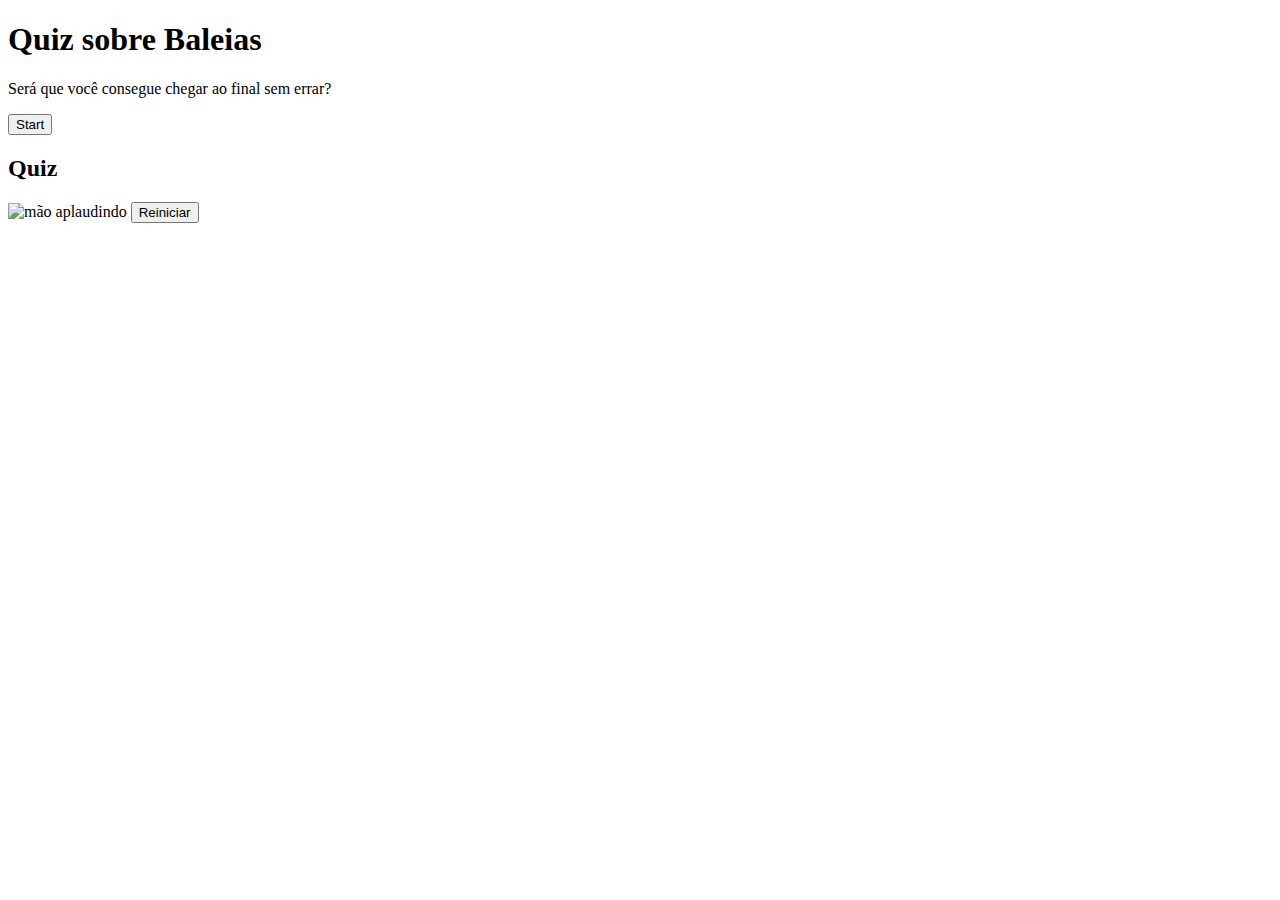
==== public/index.html @ b0effb20 "Atualização HTML" ====
<!DOCTYPE html>
<html lang="pt-br">

<head>
  <meta charset="UTF-8">
  <meta name="viewport" content="width=device-width, initial-scale=1.0">
  <title>Quiz sobre Baleias</title>
  <link rel="stylesheet" href="style.css">
  <script src="https://kit.fontawesome.com/6c5d1fca83.js" crossorigin="anonymous"></script>
</head>

<body>
  <header>
    <div class="startScreen">
      <h1>Quiz sobre Baleias</h1>
      <p>Será que você consegue chegar ao final sem errar?</p>
      <button id="startButton" class="startButton">Start<span class="wave"></span></button>
    </div>
  </header>

  <main class="quizScreen">
    <div class="questionContainer" class="hide">
      <header class="header">
        <span class="questionsQtd"></span>
        <h2 class="titleQuestions">Quiz</h2>
      </header>
      <span class="question"></span>
      <div class="answers"></div>
    </div>

    <div class="finish">
      <img alt="mão aplaudindo" class="mãoAplaudindo" src="https://images.emojiterra.com/google/noto-emoji/unicode-15/animated/1f44f-1f3fd.gif">
      <span></span>
      <button>Reiniciar <span class="wave"></span></button>
    </div> 
    
  </main>
</body>

</html>
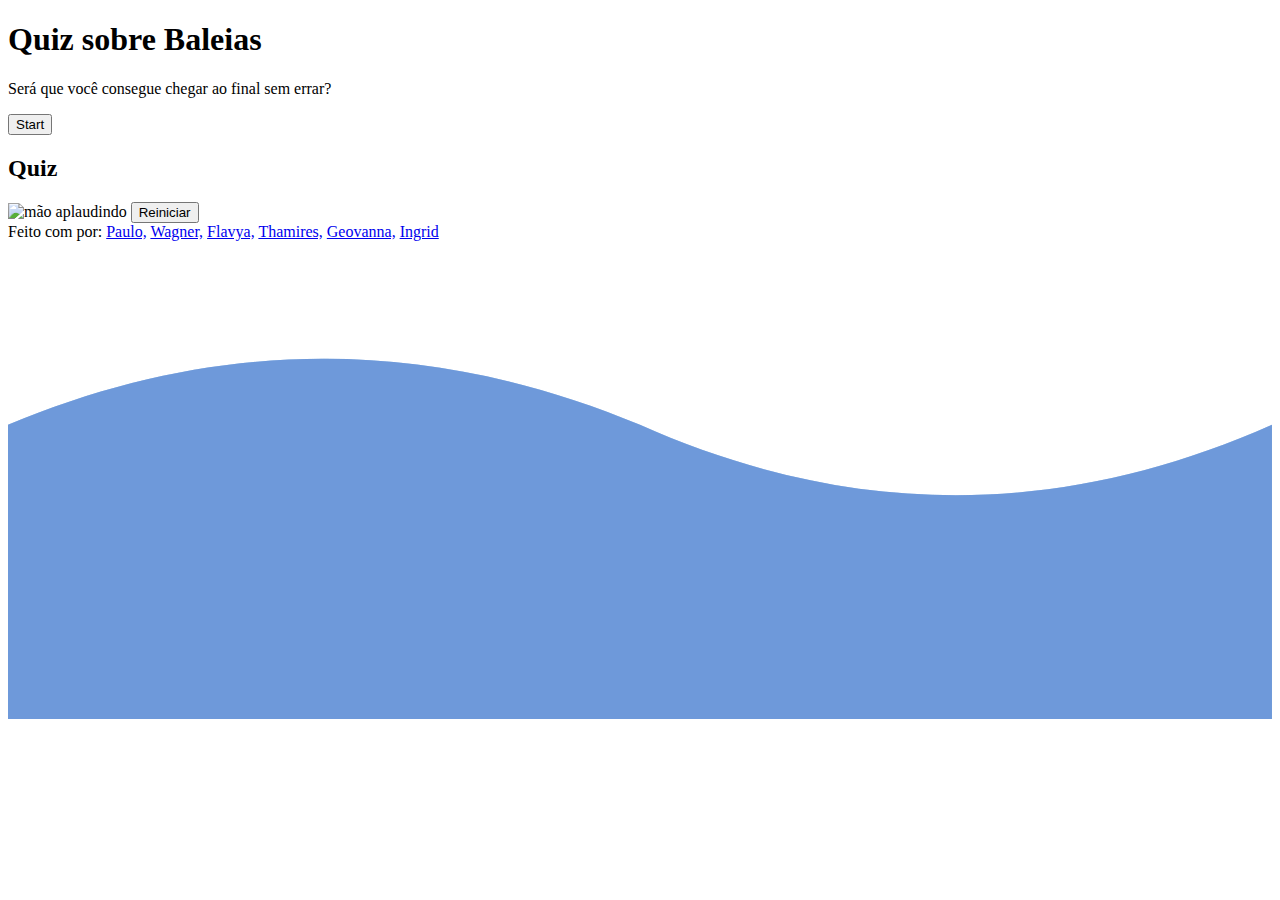
==== commit a2d1da92: "Atualização SVG" ====
--- a/public/index.html
+++ b/public/index.html
@@ -32,9 +32,53 @@
       <img alt="mão aplaudindo" class="mãoAplaudindo" src="https://images.emojiterra.com/google/noto-emoji/unicode-15/animated/1f44f-1f3fd.gif">
       <span></span>
       <button>Reiniciar <span class="wave"></span></button>
-    </div> 
-    
+    </div>
+
   </main>
+
+  <section>
+    <div class="tryAgainScreen" style="display: none;">
+      <img alt="mão com polegar para baixo" class="tryAgainHand" src="https://images.emojiterra.com/google/noto-emoji/unicode-15/animated/1f44e-1f3fd.gif">
+      <span></span>
+      <button>Tente novamente<span class="wave"></span></button>
+    </div>
+  </section>
+
+  <footer class="footer">
+    <a href="https://github.com/Paulo-Ricard0/Quiz-Baleias" target="_blank" class="gitHubLogo"><i class="fa-brands fa-github fa-2xl"></i></a>
+    <span> Feito com <i class="fa-solid fa-heart fa-beat fa-sm"></i> por: <a href="https://github.com/Paulo-Ricard0" target="_blank" class="nameContributors">Paulo,</a> <a href="https://github.com/Sete777" target="_blank" class="nameContributors">Wagner,</a> <a href="https://github.com/Fladeveras" target="_blank" class="nameContributors">Flavya,</a> <a href="https://github.com/Thami078" target="_blank" class="nameContributors">Thamires,</a> <a href="https://github.com/gvmckl" target="_blank" class="nameContributors">Geovanna,</a> <a href="https://github.com/iingridliveira" target="_blank" class="nameContributors">Ingrid</a> </span>
+  </footer>
+
+  <svg class="svg" viewBox="0 0 1320 500">
+    <path fill-opacity="0.7" d="
+          M0,192
+          C220,100,440,100,660,192
+          C880,290,1100,290,1320,192
+          L1320 500
+          L0 500
+          " fill="#e7f4fd" />
+    <path fill-opacity="0.7" d="
+          M0,192
+          C220,100,440,100,660,192
+          C880,290,1100,290,1320,192
+          L1320 500
+          L0 500
+          " fill="#96c0e6" />
+    <path fill-opacity="0.7" d="
+          M0,192
+          C220,100,440,100,660,192
+          C880,290,1100,290,1320,192
+          L1320 500
+          L0 500
+          " fill="#6693dd" />
+    <path fill-opacity="0.2" d="
+          M0,192
+          C220,100,440,100,660,192
+          C880,290,1100,290,1320,192
+          L1320 500
+          L0 500
+          " fill="#386abe" />
+  </svg> 
 </body>
 
-</html>
+</html>